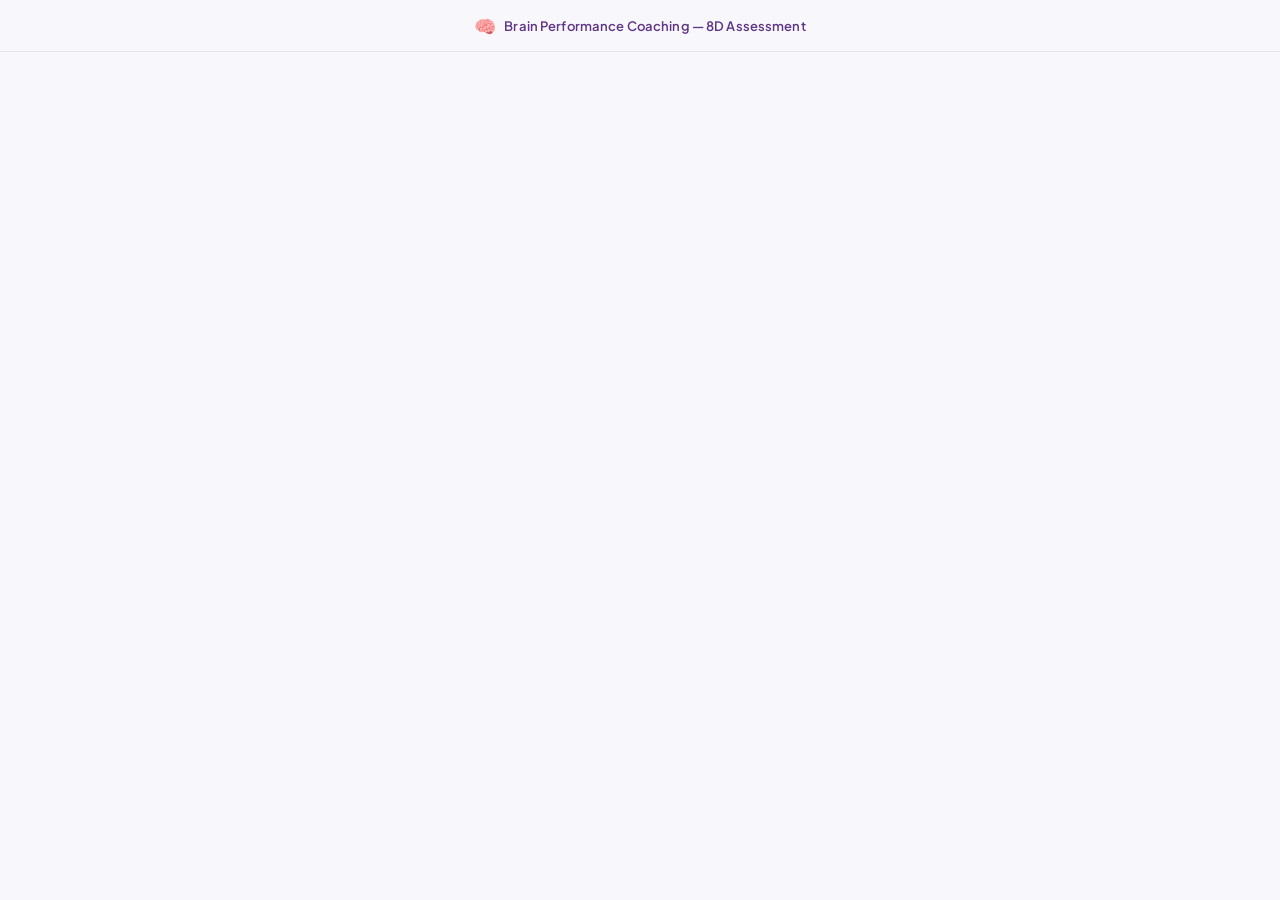
==== assessment.html @ 35265beb "Add files via upload" ====
<!DOCTYPE html>
<html lang="en">
<head>
<meta charset="UTF-8">
<meta name="viewport" content="width=device-width, initial-scale=1.0">
<title>8D Performance Assessment — Brain Performance Coaching</title>
<link rel="preconnect" href="https://fonts.googleapis.com">
<link rel="preconnect" href="https://fonts.gstatic.com" crossorigin>
<link href="https://fonts.googleapis.com/css2?family=Plus+Jakarta+Sans:wght@400;600;700;800&display=swap" rel="stylesheet">

<!-- Meta Pixel -->
<script>
!function(f,b,e,v,n,t,s)
{if(f.fbq)return;n=f.fbq=function(){n.callMethod?
n.callMethod.apply(n,arguments):n.queue.push(arguments)};
if(!f._fbq)f._fbq=n;n.push=n;n.loaded=!0;n.version='2.0';
n.queue=[];t=b.createElement(e);t.async=!0;
t.src=v;s=b.getElementsByTagName(e)[0];
s.parentNode.insertBefore(t,s)}(window, document,'script',
'https://connect.facebook.net/en_US/fbevents.js');
fbq('init', '265754699054823233');
fbq('track', 'PageView');
</script>
<noscript><img height="1" width="1" style="display:none"
src="https://www.facebook.com/tr?id=265754699054823233&ev=PageView&noscript=1"
/></noscript>

<style>
*, *::before, *::after { box-sizing: border-box; margin: 0; padding: 0; }
:root {
  --purple: #5F3685;
  --gold:   #E8B84B;
  --bg:     #F8F7FC;
  --black:  #1E1A2E;
  --muted:  #6B6880;
  --font:   'Plus Jakarta Sans', sans-serif;
}
html, body {
  height: 100%;
  background: var(--bg);
  font-family: var(--font);
  overflow: hidden;
}

/* ── HEADER ─── */
.header {
  position: fixed; top: 0; left: 0; right: 0; z-index: 10;
  height: 52px;
  display: flex; align-items: center; justify-content: center; gap: 8px;
  background: rgba(248,247,252,0.96); backdrop-filter: blur(12px);
  border-bottom: 1px solid rgba(95,54,133,0.10);
}
.header-logo { font-size: 18px; }
.header-name {
  font-size: 13px; font-weight: 600; color: var(--purple); letter-spacing: 0.01em;
}

/* ── IFRAME ─── */
.iframe-wrap {
  position: fixed;
  top: 52px; left: 0; right: 0; bottom: 0;
}
.iframe-wrap iframe {
  width: 100%; height: 100%;
  border: none; display: block;
}

/* ── SUCCESS OVERLAY ─── */
.success-overlay {
  position: fixed; inset: 0; z-index: 100;
  background: var(--bg);
  display: flex; flex-direction: column;
  align-items: center; justify-content: center;
  text-align: center; padding: 40px 24px;
  opacity: 0; pointer-events: none;
  transition: opacity 0.5s ease;
}
.success-overlay.is-visible {
  opacity: 1; pointer-events: all;
}
.success-icon {
  font-size: 56px; margin-bottom: 24px;
  animation: pop 0.4s cubic-bezier(0.175, 0.885, 0.32, 1.275);
}
@keyframes pop {
  0%   { transform: scale(0); }
  100% { transform: scale(1); }
}
.success-title {
  font-size: clamp(24px, 3vw, 36px);
  font-weight: 800; color: var(--black);
  line-height: 1.1; letter-spacing: -0.02em;
  margin-bottom: 16px;
}
.success-sub {
  font-size: 16px; color: var(--muted);
  line-height: 1.75; max-width: 420px;
  margin-bottom: 36px;
}
.success-cta {
  display: inline-flex; align-items: center; gap: 8px;
  background: var(--gold); color: var(--black);
  font-family: var(--font); font-size: 15px; font-weight: 700;
  padding: 16px 44px; border-radius: 8px;
  text-decoration: none; transition: opacity 0.2s, transform 0.15s;
  margin-bottom: 20px;
}
.success-cta:hover { opacity: 0.88; transform: translateY(-2px); }
.success-note {
  font-size: 12px; color: var(--muted);
}
.countdown {
  display: inline-block;
  background: rgba(95,54,133,0.08);
  color: var(--purple);
  font-size: 12px; font-weight: 600;
  padding: 4px 12px; border-radius: 20px;
  margin-bottom: 28px;
}

/* ── LOADING ─── */
.loading {
  position: fixed; inset: 0; z-index: 5;
  background: var(--bg);
  display: flex; flex-direction: column;
  align-items: center; justify-content: center; gap: 16px;
  transition: opacity 0.4s ease;
}
.loading.is-hidden { opacity: 0; pointer-events: none; }
.spinner {
  width: 36px; height: 36px;
  border: 3px solid rgba(95,54,133,0.12);
  border-top-color: var(--purple);
  border-radius: 50%;
  animation: spin 0.7s linear infinite;
}
@keyframes spin { to { transform: rotate(360deg); } }
.loading-text { font-size: 13px; color: var(--muted); font-weight: 500; }
</style>
</head>
<body>

<!-- Header -->
<div class="header">
  <span class="header-logo">🧠</span>
  <span class="header-name">Brain Performance Coaching — 8D Assessment</span>
</div>

<!-- Loading state -->
<div class="loading" id="loading">
  <div class="spinner"></div>
  <span class="loading-text">Loading your assessment…</span>
</div>

<!-- Google Form iframe -->
<div class="iframe-wrap">
  <iframe
    id="assessment-iframe"
    src="https://docs.google.com/forms/d/e/1FAIpQLScg8P897e8S7oUW_SelXLOI8IXYAdr2KCIZhPleA1o9TjMIHw/viewform?embedded=true"
    title="8D Performance Assessment">
  </iframe>
</div>

<!-- Success overlay (shown after form submit) -->
<div class="success-overlay" id="success-overlay">
  <div class="success-icon">🎉</div>
  <h1 class="success-title">Assessment complete.<br>Time to take action.</h1>
  <p class="success-sub">You now have a full picture of your mental performance.<br>The next step is a free 30-minute strategy call — let's build your plan.</p>
  <div class="countdown" id="countdown">Redirecting in 5 seconds…</div>
  <a href="https://cal.com/iaiacolella-braincoach/discovery" class="success-cta" id="booking-btn">
    Book Your Free Strategy Call →
  </a>
  <p class="success-note">Free · 30 minutes · No commitment</p>
</div>

<script>
const BOOKING_URL = 'https://cal.com/iaiacolella-braincoach/discovery';
const REDIRECT_DELAY = 5; // seconds

let formLoaded = false;
const iframe = document.getElementById('assessment-iframe');
const loading = document.getElementById('loading');
const successOverlay = document.getElementById('success-overlay');
const countdownEl = document.getElementById('countdown');

// Hide loading spinner when form loads
iframe.addEventListener('load', function() {
  if (!formLoaded) {
    // First load: form is ready
    formLoaded = true;
    loading.classList.add('is-hidden');
  } else {
    // Second load: form was submitted → show success + redirect
    showSuccess();
  }
});

function showSuccess() {
  // Fire Meta Pixel completion event
  if (typeof fbq !== 'undefined') {
    fbq('track', 'CompleteRegistration');
  }

  successOverlay.classList.add('is-visible');

  // Countdown
  let remaining = REDIRECT_DELAY;
  countdownEl.textContent = `Redirecting in ${remaining} seconds…`;

  const timer = setInterval(() => {
    remaining--;
    if (remaining <= 0) {
      clearInterval(timer);
      countdownEl.textContent = 'Redirecting now…';
      window.location.href = BOOKING_URL;
    } else {
      countdownEl.textContent = `Redirecting in ${remaining} second${remaining !== 1 ? 's' : ''}…`;
    }
  }, 1000);
}

// Fallback: if iframe detection fails (some browsers block cross-origin),
// show a "Done?" button after 3 minutes
setTimeout(() => {
  if (!successOverlay.classList.contains('is-visible')) {
    const fallback = document.createElement('div');
    fallback.style.cssText = `
      position: fixed; bottom: 24px; left: 50%; transform: translateX(-50%);
      z-index: 50; background: var(--gold); color: var(--black);
      font-family: var(--font); font-size: 14px; font-weight: 700;
      padding: 14px 32px; border-radius: 8px; cursor: pointer;
      box-shadow: 0 8px 32px rgba(95,54,133,0.18);
      white-space: nowrap; text-decoration: none;
      display: inline-flex; align-items: center; gap: 8px;
    `;
    fallback.innerHTML = '✅ Done with the assessment? Book your call →';
    fallback.onclick = () => window.location.href = BOOKING_URL;
    document.body.appendChild(fallback);
  }
}, 3 * 60 * 1000);
</script>

</body>
</html>
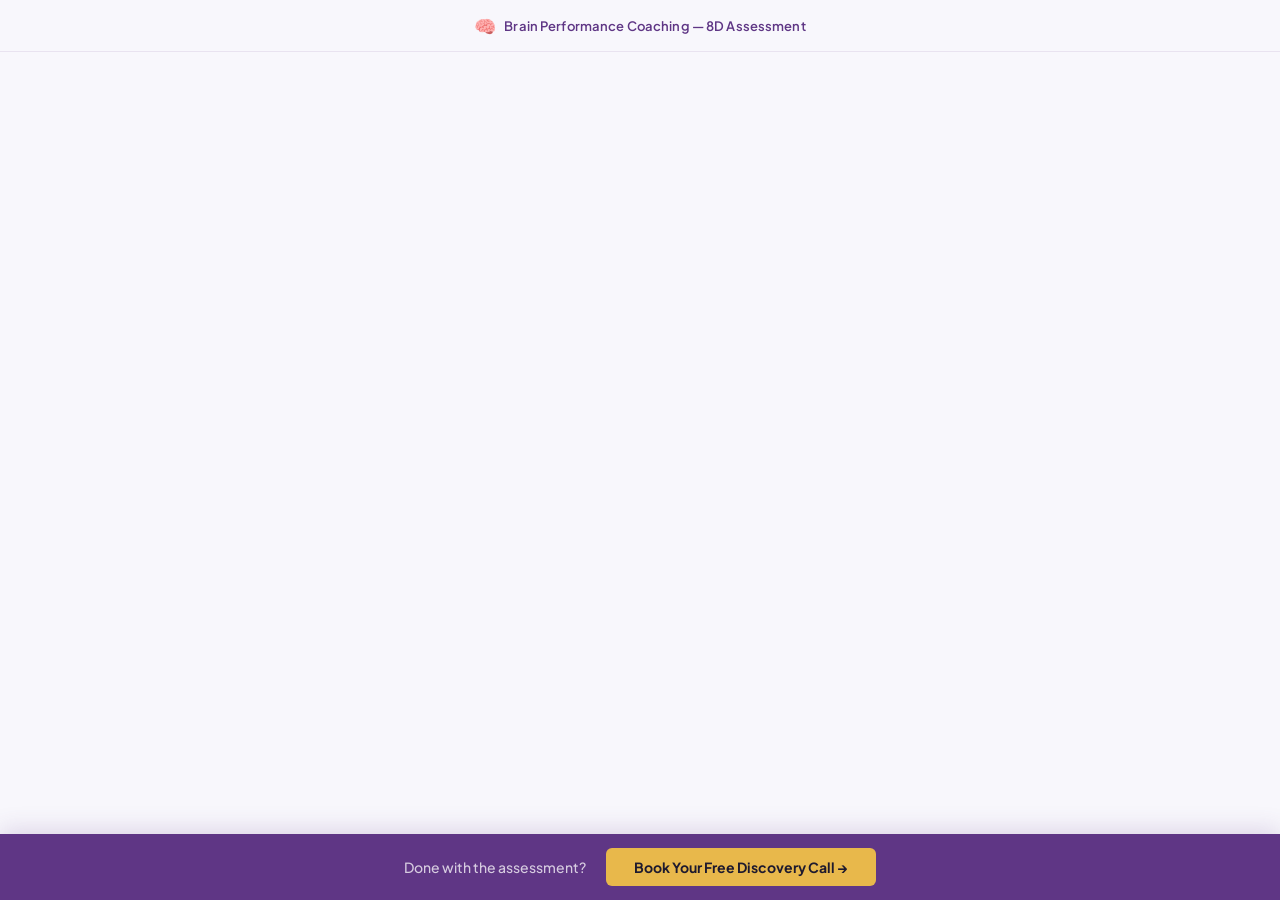
==== commit eeaa64b6: "Add files via upload" ====
--- a/assessment.html
+++ b/assessment.html
@@ -42,6 +42,32 @@
   overflow: hidden;
 }
 
+/* ── BOTTOM BANNER ─── */
+.book-banner {
+  position: fixed; bottom: 0; left: 0; right: 0; z-index: 20;
+  background: var(--purple);
+  display: flex; align-items: center; justify-content: center; gap: 20px;
+  padding: 14px 24px;
+  box-shadow: 0 -4px 24px rgba(95,54,133,0.18);
+}
+.book-banner-text {
+  font-size: 14px; color: rgba(255,255,255,0.75); font-weight: 500;
+  white-space: nowrap;
+}
+.book-banner-btn {
+  display: inline-flex; align-items: center; gap: 8px;
+  background: var(--gold); color: var(--black);
+  font-family: var(--font); font-size: 14px; font-weight: 700;
+  padding: 10px 28px; border-radius: 6px;
+  text-decoration: none; white-space: nowrap;
+  transition: opacity 0.2s, transform 0.15s;
+}
+.book-banner-btn:hover { opacity: 0.88; transform: translateY(-1px); }
+@media (max-width: 600px) {
+  .book-banner { flex-direction: column; gap: 10px; padding: 12px 16px; }
+  .book-banner-text { white-space: normal; text-align: center; font-size: 13px; }
+}
+
 /* ── HEADER ─── */
 .header {
   position: fixed; top: 0; left: 0; right: 0; z-index: 10;
@@ -58,7 +84,7 @@
 /* ── IFRAME ─── */
 .iframe-wrap {
   position: fixed;
-  top: 52px; left: 0; right: 0; bottom: 0;
+  top: 52px; left: 0; right: 0; bottom: 56px;
 }
 .iframe-wrap iframe {
   width: 100%; height: 100%;
@@ -161,83 +187,24 @@
   </iframe>
 </div>
 
-<!-- Success overlay (shown after form submit) -->
-<div class="success-overlay" id="success-overlay">
-  <div class="success-icon">🎉</div>
-  <h1 class="success-title">Assessment complete.<br>Time to take action.</h1>
-  <p class="success-sub">You now have a full picture of your mental performance.<br>The next step is a free 30-minute strategy call — let's build your plan.</p>
-  <div class="countdown" id="countdown">Redirecting in 5 seconds…</div>
-  <a href="https://cal.com/iaiacolella-braincoach/discovery" class="success-cta" id="booking-btn">
-    Book Your Free Strategy Call →
+<!-- Bottom booking banner — always visible -->
+<div class="book-banner">
+  <span class="book-banner-text">Done with the assessment?</span>
+  <a href="https://cal.com/iaiacolella-braincoach/discovery" class="book-banner-btn" target="_blank">
+    Book Your Free Discovery Call →
   </a>
-  <p class="success-note">Free · 30 minutes · No commitment</p>
 </div>
 
 <script>
-const BOOKING_URL = 'https://cal.com/iaiacolella-braincoach/discovery';
-const REDIRECT_DELAY = 5; // seconds
-
-let formLoaded = false;
 const iframe = document.getElementById('assessment-iframe');
 const loading = document.getElementById('loading');
-const successOverlay = document.getElementById('success-overlay');
-const countdownEl = document.getElementById('countdown');
-
-// Hide loading spinner when form loads
+
+// Hide loading spinner once the form is ready
 iframe.addEventListener('load', function() {
-  if (!formLoaded) {
-    // First load: form is ready
-    formLoaded = true;
-    loading.classList.add('is-hidden');
-  } else {
-    // Second load: form was submitted → show success + redirect
-    showSuccess();
-  }
+  loading.classList.add('is-hidden');
+  // Fire Meta Pixel event
+  if (typeof fbq !== 'undefined') { fbq('track', 'ViewContent'); }
 });
-
-function showSuccess() {
-  // Fire Meta Pixel completion event
-  if (typeof fbq !== 'undefined') {
-    fbq('track', 'CompleteRegistration');
-  }
-
-  successOverlay.classList.add('is-visible');
-
-  // Countdown
-  let remaining = REDIRECT_DELAY;
-  countdownEl.textContent = `Redirecting in ${remaining} seconds…`;
-
-  const timer = setInterval(() => {
-    remaining--;
-    if (remaining <= 0) {
-      clearInterval(timer);
-      countdownEl.textContent = 'Redirecting now…';
-      window.location.href = BOOKING_URL;
-    } else {
-      countdownEl.textContent = `Redirecting in ${remaining} second${remaining !== 1 ? 's' : ''}…`;
-    }
-  }, 1000);
-}
-
-// Fallback: if iframe detection fails (some browsers block cross-origin),
-// show a "Done?" button after 3 minutes
-setTimeout(() => {
-  if (!successOverlay.classList.contains('is-visible')) {
-    const fallback = document.createElement('div');
-    fallback.style.cssText = `
-      position: fixed; bottom: 24px; left: 50%; transform: translateX(-50%);
-      z-index: 50; background: var(--gold); color: var(--black);
-      font-family: var(--font); font-size: 14px; font-weight: 700;
-      padding: 14px 32px; border-radius: 8px; cursor: pointer;
-      box-shadow: 0 8px 32px rgba(95,54,133,0.18);
-      white-space: nowrap; text-decoration: none;
-      display: inline-flex; align-items: center; gap: 8px;
-    `;
-    fallback.innerHTML = '✅ Done with the assessment? Book your call →';
-    fallback.onclick = () => window.location.href = BOOKING_URL;
-    document.body.appendChild(fallback);
-  }
-}, 3 * 60 * 1000);
 </script>
 
 </body>
